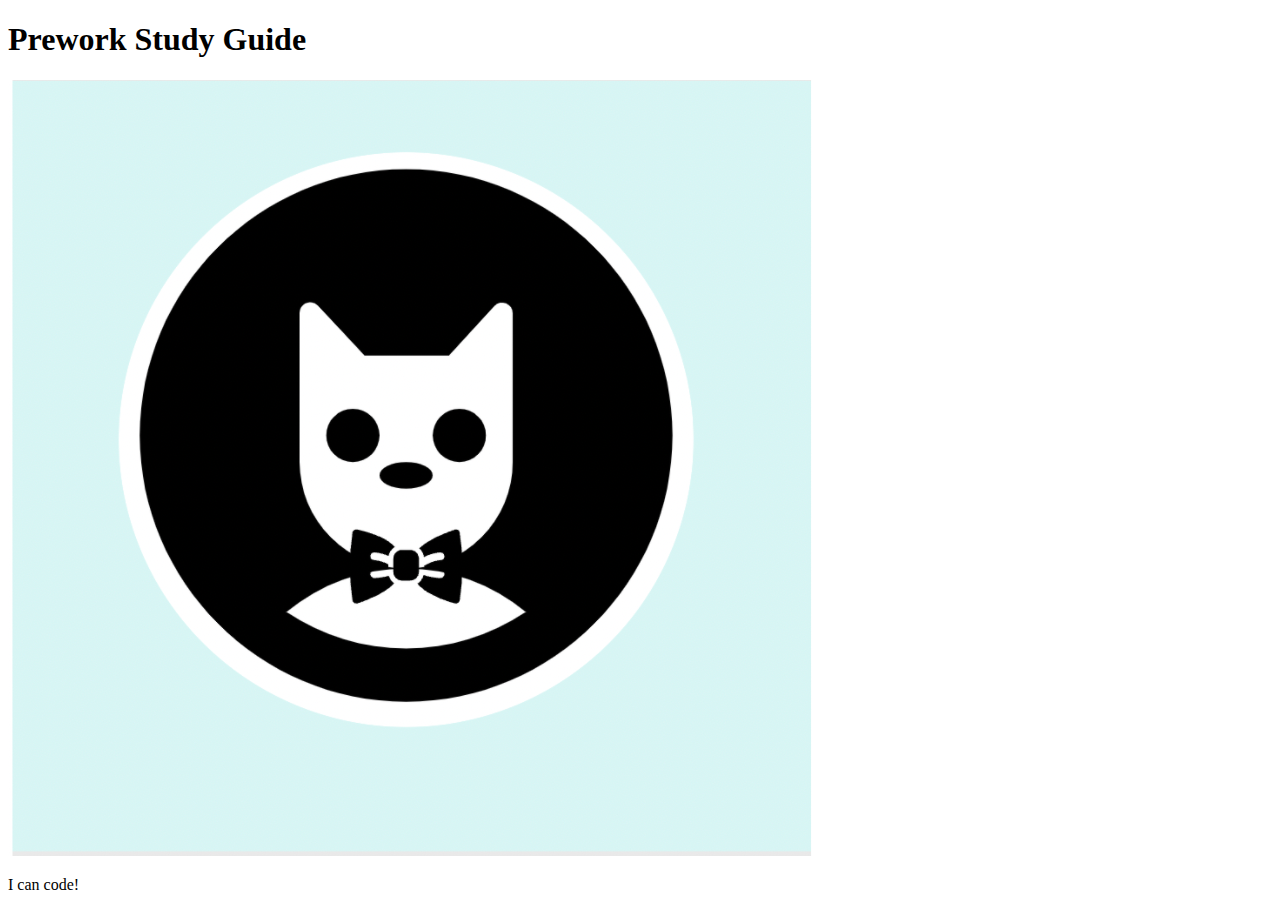
==== index.html @ 66df665f "fixed bug in html main file header" ====
<!DOCTYPE html>
<html lang="en">
  <head>
    <meta charset="UTF-8" />
    <meta http-equiv="X-UA-Compatible" content="IE=edge" />
    <meta name="viewport" content="width=device-width, initial-scale=1.0" />
    <title>Prework Study Guide</title>
  </head>
  <body>
    <header id="top">
      <h1>Prework Study Guide</h1>
      <img src="./assets/bowtie-cat.png" alt="Profile image of cat wearing a bow tie." />
    </header>
    <main>
      <!-- Student code goes here -->
    </main>

    <footer>
      <p>I can code!</p>
    </footer>
  </body>
</html>
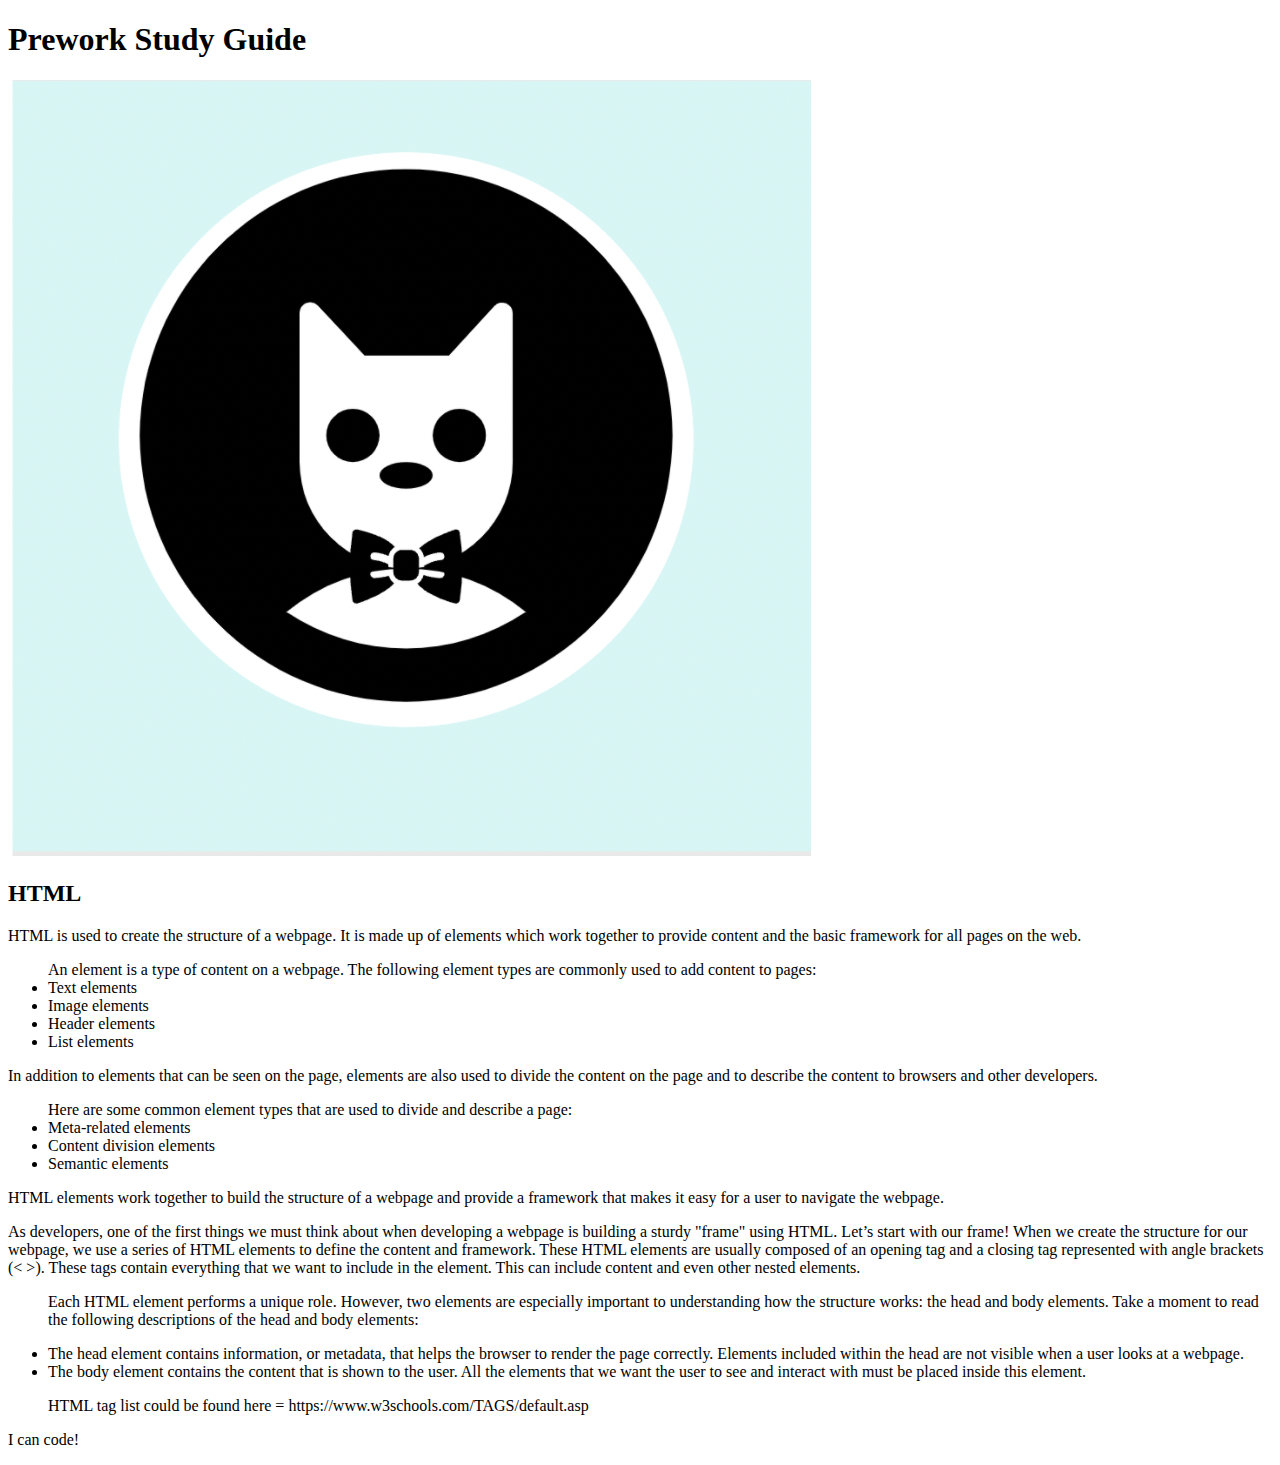
==== commit 998268bd: "completed the html section" ====
--- a/index.html
+++ b/index.html
@@ -12,6 +12,32 @@
       <img src="./assets/bowtie-cat.png" alt="Profile image of cat wearing a bow tie." />
     </header>
     <main>
+      <section class="card" id="html-section">
+        <h2>HTML</h2>
+        <p> HTML is used to create the structure of a webpage. It is made up of elements which work together to provide content and the basic framework for all pages on the web.</p>
+        <ul> An element is a type of content on a webpage. The following element types are commonly used to add content to pages:
+          <li>Text elements</li>
+          <li> Image elements</li>
+          <li>Header elements</li>
+          <li>List elements</li>
+        </ul>
+        <p>In addition to elements that can be seen on the page, elements are also used to divide the content on the page and to describe the content to browsers and other developers.
+        </p>
+        <ul>Here are some common element types that are used to divide and describe a page:
+          <li>Meta-related elements</li>
+          <li>Content division elements</li>
+          <li>Semantic elements</li>
+        </ul>
+        <p>HTML elements work together to build the structure of a webpage and provide a framework that makes it easy for a user to navigate the webpage.</p>
+        <p>As developers, one of the first things we must think about when developing a webpage is building a sturdy "frame" using HTML. Let’s start with our frame! When we create the structure for our webpage, we use a series of HTML elements to define the content and framework. These HTML elements are usually composed of an opening tag and a closing tag represented with angle brackets (< >). These tags contain everything that we want to include in the element. This can include content and even other nested elements.
+        <ul> <p> Each HTML element performs a unique role. However, two elements are especially important to understanding how the structure works: the head and body elements. Take a moment to read the following descriptions of the head and body elements:</p>
+          <li> The head element contains information, or metadata, that helps the browser to render the page correctly. Elements included within the head are not visible when a user looks at a webpage.</li>
+          <li>The body element contains the content that is shown to the user. All the elements that we want the user to see and interact with must be placed inside this element.</li>
+        </ul>
+        <ul> HTML tag list could be found here = https://www.w3schools.com/TAGS/default.asp </ul>
+      <section class="card" id="css-section"></section>
+      <section class="card" id="git-section"></section>
+      <section class="card" id="javascript-section"></section>
       <!-- Student code goes here -->
     </main>
 
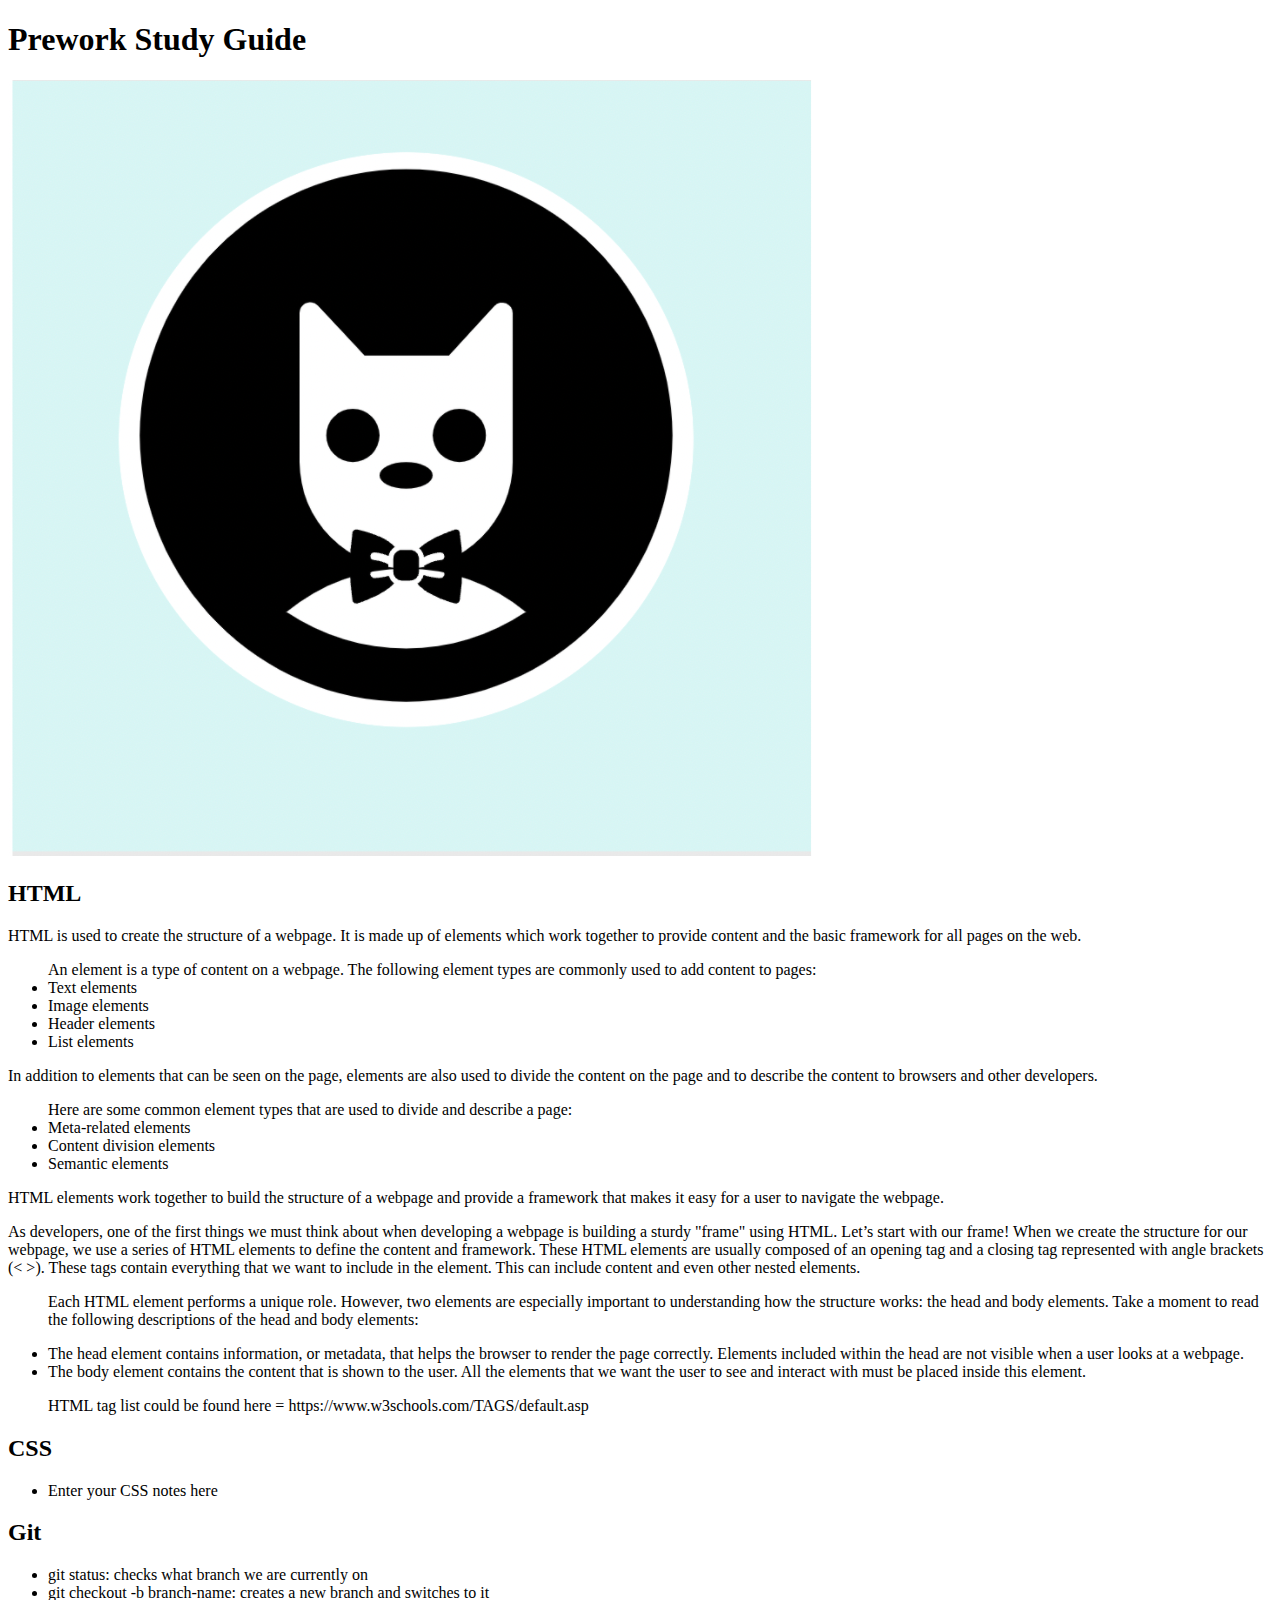
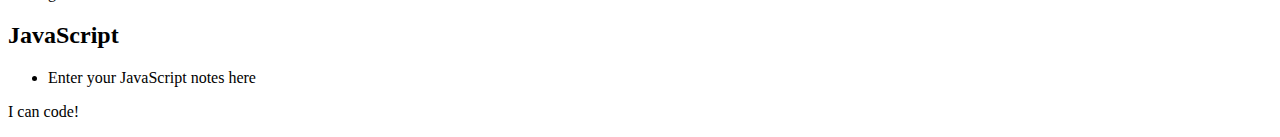
==== commit 3e34b7dc: "add html notr" ====
--- a/index.html
+++ b/index.html
@@ -35,9 +35,26 @@
           <li>The body element contains the content that is shown to the user. All the elements that we want the user to see and interact with must be placed inside this element.</li>
         </ul>
         <ul> HTML tag list could be found here = https://www.w3schools.com/TAGS/default.asp </ul>
-      <section class="card" id="css-section"></section>
-      <section class="card" id="git-section"></section>
-      <section class="card" id="javascript-section"></section>
+      <section class="card" id="css-section">
+        <h2>CSS</h2>
+        <ul>
+          <li>Enter your CSS notes here</li>
+        </ul>
+      </section>
+      <section class="card" id="git-section">
+        <h2>Git</h2>
+        <ul>
+          <li>git status: checks what branch we are currently on</li>
+          <li>git checkout -b branch-name: creates a new branch and switches to it</li>
+        </ul>
+      </section>
+      <section class="card" id="javascript-section">
+        <h2>JavaScript</h2>
+        <ul>
+          <li>Enter your JavaScript notes here</li>
+        </ul>
+      </section>
+      </section>
       <!-- Student code goes here -->
     </main>
 
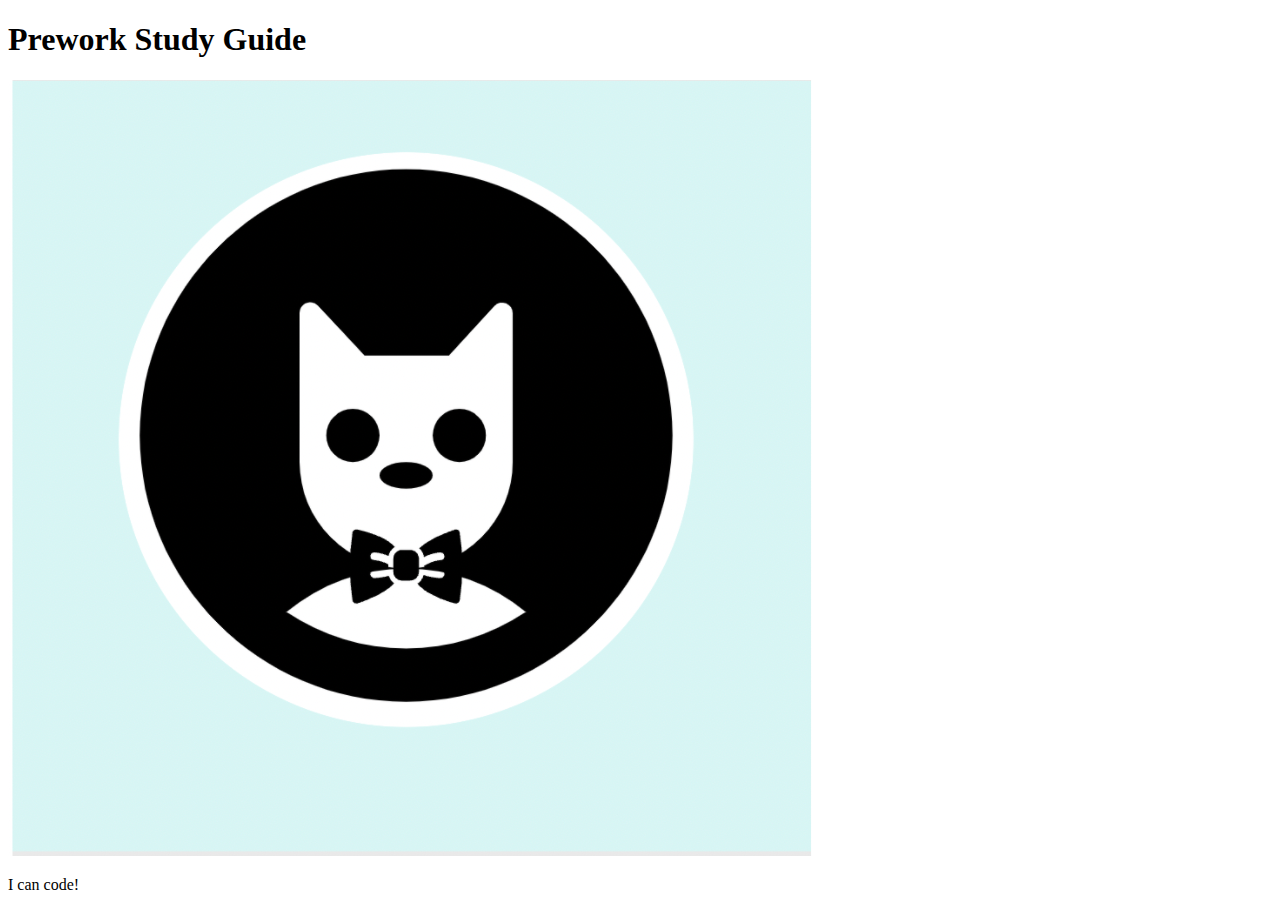
==== commit e33de6b5: "completed css but seems to have los completed html" ====
--- a/index.html
+++ b/index.html
@@ -1,6 +1,7 @@
 <!DOCTYPE html>
 <html lang="en">
   <head>
+    <link rel="stylesheet" href="/Users/alhassandumbuya/Desktop/btcamp/Post-wrok/AD-prework-study-gurd/assets/style.css" />
     <meta charset="UTF-8" />
     <meta http-equiv="X-UA-Compatible" content="IE=edge" />
     <meta name="viewport" content="width=device-width, initial-scale=1.0" />
@@ -12,49 +13,6 @@
       <img src="./assets/bowtie-cat.png" alt="Profile image of cat wearing a bow tie." />
     </header>
     <main>
-      <section class="card" id="html-section">
-        <h2>HTML</h2>
-        <p> HTML is used to create the structure of a webpage. It is made up of elements which work together to provide content and the basic framework for all pages on the web.</p>
-        <ul> An element is a type of content on a webpage. The following element types are commonly used to add content to pages:
-          <li>Text elements</li>
-          <li> Image elements</li>
-          <li>Header elements</li>
-          <li>List elements</li>
-        </ul>
-        <p>In addition to elements that can be seen on the page, elements are also used to divide the content on the page and to describe the content to browsers and other developers.
-        </p>
-        <ul>Here are some common element types that are used to divide and describe a page:
-          <li>Meta-related elements</li>
-          <li>Content division elements</li>
-          <li>Semantic elements</li>
-        </ul>
-        <p>HTML elements work together to build the structure of a webpage and provide a framework that makes it easy for a user to navigate the webpage.</p>
-        <p>As developers, one of the first things we must think about when developing a webpage is building a sturdy "frame" using HTML. Let’s start with our frame! When we create the structure for our webpage, we use a series of HTML elements to define the content and framework. These HTML elements are usually composed of an opening tag and a closing tag represented with angle brackets (< >). These tags contain everything that we want to include in the element. This can include content and even other nested elements.
-        <ul> <p> Each HTML element performs a unique role. However, two elements are especially important to understanding how the structure works: the head and body elements. Take a moment to read the following descriptions of the head and body elements:</p>
-          <li> The head element contains information, or metadata, that helps the browser to render the page correctly. Elements included within the head are not visible when a user looks at a webpage.</li>
-          <li>The body element contains the content that is shown to the user. All the elements that we want the user to see and interact with must be placed inside this element.</li>
-        </ul>
-        <ul> HTML tag list could be found here = https://www.w3schools.com/TAGS/default.asp </ul>
-      <section class="card" id="css-section">
-        <h2>CSS</h2>
-        <ul>
-          <li>Enter your CSS notes here</li>
-        </ul>
-      </section>
-      <section class="card" id="git-section">
-        <h2>Git</h2>
-        <ul>
-          <li>git status: checks what branch we are currently on</li>
-          <li>git checkout -b branch-name: creates a new branch and switches to it</li>
-        </ul>
-      </section>
-      <section class="card" id="javascript-section">
-        <h2>JavaScript</h2>
-        <ul>
-          <li>Enter your JavaScript notes here</li>
-        </ul>
-      </section>
-      </section>
       <!-- Student code goes here -->
     </main>
 
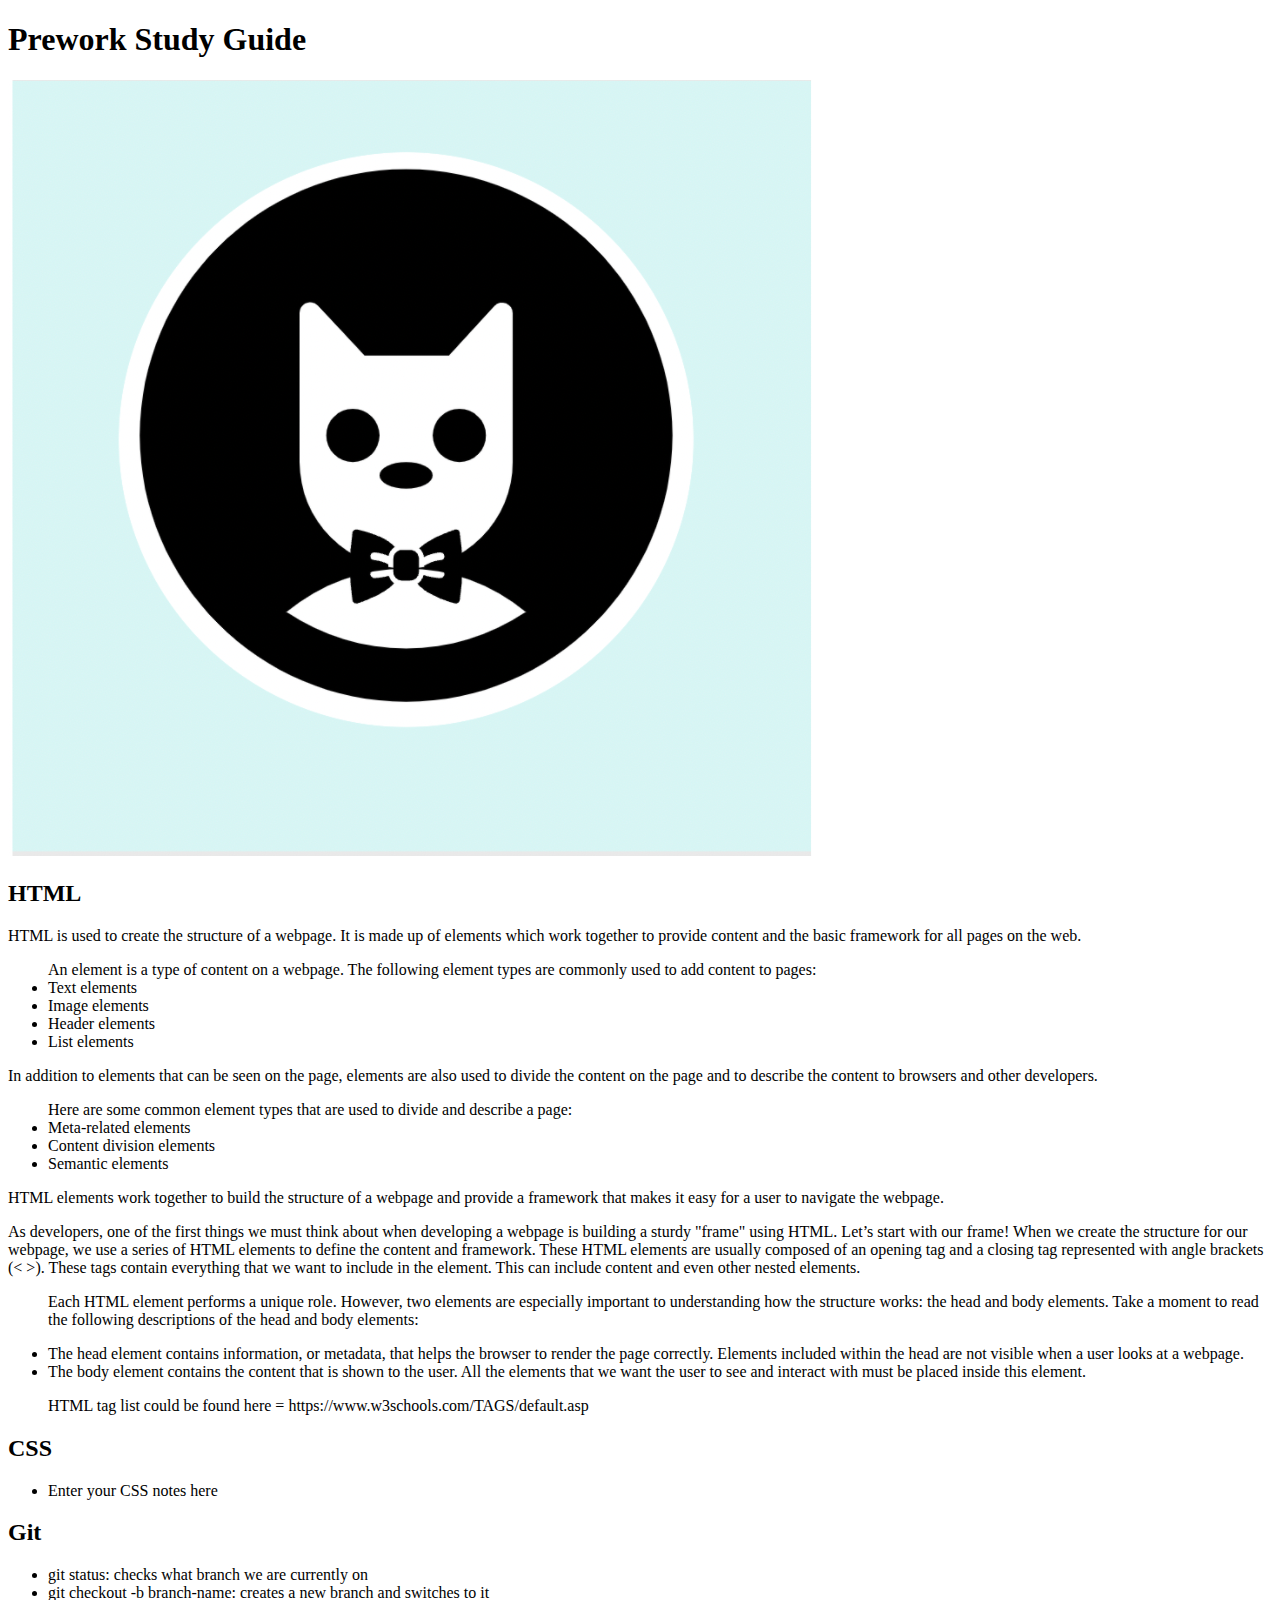
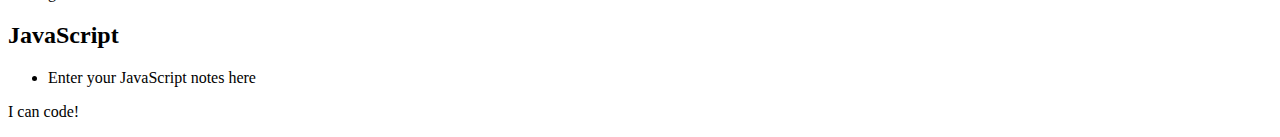
==== commit 77fdc47a: "Merge pull request #8 from alhassandumbuya/feature/add-css" ====
--- a/index.html
+++ b/index.html
@@ -13,6 +13,49 @@
       <img src="./assets/bowtie-cat.png" alt="Profile image of cat wearing a bow tie." />
     </header>
     <main>
+      <section class="card" id="html-section">
+        <h2>HTML</h2>
+        <p> HTML is used to create the structure of a webpage. It is made up of elements which work together to provide content and the basic framework for all pages on the web.</p>
+        <ul> An element is a type of content on a webpage. The following element types are commonly used to add content to pages:
+          <li>Text elements</li>
+          <li> Image elements</li>
+          <li>Header elements</li>
+          <li>List elements</li>
+        </ul>
+        <p>In addition to elements that can be seen on the page, elements are also used to divide the content on the page and to describe the content to browsers and other developers.
+        </p>
+        <ul>Here are some common element types that are used to divide and describe a page:
+          <li>Meta-related elements</li>
+          <li>Content division elements</li>
+          <li>Semantic elements</li>
+        </ul>
+        <p>HTML elements work together to build the structure of a webpage and provide a framework that makes it easy for a user to navigate the webpage.</p>
+        <p>As developers, one of the first things we must think about when developing a webpage is building a sturdy "frame" using HTML. Let’s start with our frame! When we create the structure for our webpage, we use a series of HTML elements to define the content and framework. These HTML elements are usually composed of an opening tag and a closing tag represented with angle brackets (< >). These tags contain everything that we want to include in the element. This can include content and even other nested elements.
+        <ul> <p> Each HTML element performs a unique role. However, two elements are especially important to understanding how the structure works: the head and body elements. Take a moment to read the following descriptions of the head and body elements:</p>
+          <li> The head element contains information, or metadata, that helps the browser to render the page correctly. Elements included within the head are not visible when a user looks at a webpage.</li>
+          <li>The body element contains the content that is shown to the user. All the elements that we want the user to see and interact with must be placed inside this element.</li>
+        </ul>
+        <ul> HTML tag list could be found here = https://www.w3schools.com/TAGS/default.asp </ul>
+      <section class="card" id="css-section">
+        <h2>CSS</h2>
+        <ul>
+          <li>Enter your CSS notes here</li>
+        </ul>
+      </section>
+      <section class="card" id="git-section">
+        <h2>Git</h2>
+        <ul>
+          <li>git status: checks what branch we are currently on</li>
+          <li>git checkout -b branch-name: creates a new branch and switches to it</li>
+        </ul>
+      </section>
+      <section class="card" id="javascript-section">
+        <h2>JavaScript</h2>
+        <ul>
+          <li>Enter your JavaScript notes here</li>
+        </ul>
+      </section>
+      </section>
       <!-- Student code goes here -->
     </main>
 
